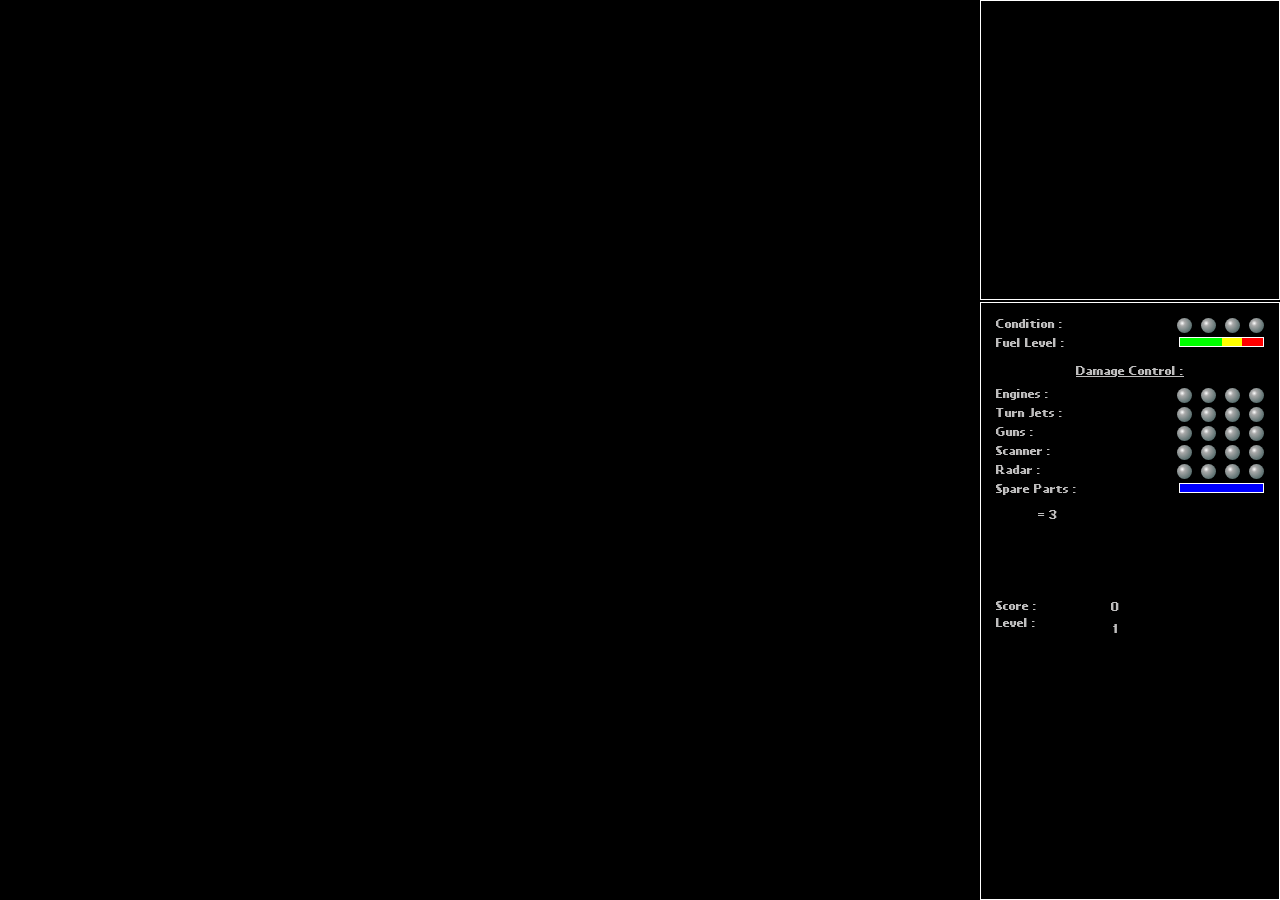
==== index.html @ 3bb17c2e "Added screens html Added html for the various other screens in the game." ====
﻿<!DOCTYPE html>
<html>

<head>
	<!--
        Lunatic Fringe - http://code.google.com/p/lunatic-fringe/
        Copyright (C) 2011-2012 James Carnley

        This program is free software: you can redistribute it and/or modify
        it under the terms of the GNU Affero General Public License as
        published by the Free Software Foundation, either version 3 of the
        License, or (at your option) any later version.

        This program is distributed in the hope that it will be useful,
        but WITHOUT ANY WARRANTY; without even the implied warranty of
        MERCHANTABILITY or FITNESS FOR A PARTICULAR PURPOSE.  See the
        GNU Affero General Public License for more details.

        You should have received a copy of the GNU Affero General Public License
        along with this program.  If not, see <http://www.gnu.org/licenses/>.
    -->
	<title>Lunatic Fringe</title>
	<meta http-equiv="Content-Type" content="text/html;charset=UTF-8" />
	<link rel="shortcut icon" href="favicon.ico" />
	<link rel="stylesheet" type="text/css" href="main.css">
	<script src="src/initializeGame.js" type="module"></script>
</head>

<body>
	<div id="info-and-plot-screen" style="display:none;">
		<div id="info-and-plot-information">
			<div style="flex:47;">
				<div class="info-and-plot-text-header">Lunatic Plot</div>
				<p class="info-and-plot-text-body" style="text-indent: 0.75em;">You are alone on patrol at the
					unexplored
					borders of the Interstallar Alliance's territory. It's a remote, forbidding region known as the
					Fringe. Suddenly you are attacked by a marauding band of alines. They are a new and belligerent
					race,
					whose battle tactics defy belief. You are too far away for assistance to reach you. Can you repel
					the invasion single-handedly, or is it only a matter of time before the Interstallar Alliance falls
					at the hands of the Lunatics?</p>
				<p class="info-and-plot-text-body">&nbsp;</p>
				<div class="info-and-plot-text-header">Credits</div>
				<div class="info-and-plot-text-body">
					<div style="display:flex;">
						<p style="flex:4;"">Programming and Design:</p><p style=" flex:4;"">Ben Haller</p>
					</div>
					<div style="display:flex;">
						<p style="flex:4;"">Lunatic Artwork:</p><p style=" flex:4;"">Igor Gasowski</p>
					</div>
					<div style="display:flex;">
						<p style="flex:4;"">Advice and Whip-Cracking:</p><p style=" flex:4;"">Bruce Burkhalter</p>
					</div>
					<div style="display:flex;">
						<p style="flex:4;"">Lunatic Concepts:</p><p style=" flex:4;"">Nick Rush, Jack Eastman</p>
					</div>
					<div style="display:flex;">
						<p style="flex:4;"">Lunatic Permission:</p><p style=" flex:4;"">Wes Boyd (Thanks, West!)</p>
					</div>
					<div style="display:flex;">
						<p style="flex:4;"">Testing:</p><p style=" flex:4;"">Jon, Bruce, Rob and Chris</p>
					</div>
					<div style="margin-top: 5px;">And thanks to everybody at Berkeley Systems, to all my friends
						everwhere, to ACS, and to
						musicians around the world.</div>
				</div>
			</div>
			<div class="info-and-plot-divider">
				<img src="images/PhotonSmall.png" height="7" width="7">
				<img src="images/PhotonSmall.png" height="7" width="7">
				<img src="images/PhotonSmall.png" height="7" width="7">
				<img src="images/PhotonSmall.png" height="7" width="7">
				<img src="images/PhotonSmall.png" height="7" width="7">
				<img src="images/PhotonSmall.png" height="7" width="7">
				<img src="images/PhotonSmall.png" height="7" width="7">
				<img src="images/PhotonSmall.png" height="7" width="7">
				<img src="images/PhotonSmall.png" height="7" width="7">
				<img src="images/PhotonSmall.png" height="7" width="7">
				<img src="images/PhotonSmall.png" height="7" width="7">
				<img src="images/PhotonSmall.png" height="7" width="7">
				<img src="images/PhotonSmall.png" height="7" width="7">
				<img src="images/PhotonSmall.png" height="7" width="7">
				<img src="images/PhotonSmall.png" height="7" width="7">
				<img src="images/PhotonSmall.png" height="7" width="7">
				<img src="images/PhotonSmall.png" height="7" width="7">
				<img src="images/PhotonSmall.png" height="7" width="7">
				<img src="images/PhotonSmall.png" height="7" width="7">
				<img src="images/PhotonSmall.png" height="7" width="7">
				<img src="images/PhotonSmall.png" height="7" width="7">
			</div>
			<div style="flex:40;">
				<div class="info-and-plot-text-header">Plug</div>
				<p class="info-and-plot-text-body">
					Ben Haller has written one other game for the Macintosh, called Solarian II. Unlike Lunatic Fringe,
					it will run only in 256 color mode, and it requires a 640x480 of larger monitor (which means that
					the 12" color monitor that many LC users
					have will not work). It has won critical acclaim in reviews by Macworld, MacUser, and EMUG. It's
					shareware, and may be obtained from many user groups, of from the author himself at:
				</p>
				<div class="info-and-plot-text-body" style="margin: 5px; display: flex; align-items: center;">
					<div>
						<p class="info-and-plot-text-address">Sitck Software</p>
						<p class="info-and-plot-text-address">c/o Ben Haller</p>
						<p class="info-and-plot-text-address">32 Deer Haven Dr.</p>
						<p class="info-and-plot-text-address">Ithaca N.Y. 14850</p>
					</div>
					<img src="images/StickSoftware.png" height="25" width="15" style="margin-left: 3em;">
				</div>
				<p class="info-and-plot-text-body">Send $25, a note ssaying you want Solarian II, and a self-addressed,
					stamped envelope.</p>
				<p class="info-and-plot-text-body">&nbsp;</p>
				<p class="info-and-plot-text-body">Warning: While Lunatic Fringe is played, background processes like
					printing and modem activity are stopped.</p>
			</div>
		</div>
	</div>
	<div id="game-screen">
		<div id="scanner">
			<div id="scannerLayers">
				<canvas class="baseScanner" id="scannerCanvas"></canvas>
				<canvas class="projectileScanner" id="projectilesScannerCanvas"></canvas>
				<canvas class="effectScanner" id="effectScannerCanvas" hidden></canvas>
			</div>
		</div>
		<div id="hud">
			<div id="radar">
				<canvas id="radarCanvas"></canvas>
			</div>
			<div id="info-panel">
				<div style="margin-top: 15px;"></div>
				<div class="info-panel-line-dots">
					<span>Condition :</span>
					<div>
						<div id="overall-condition-0" class="grey-dot"></div>
						<div id="overall-condition-1" class="grey-dot"></div>
						<div id="overall-condition-2" class="grey-dot"></div>
						<div id="overall-condition-3" class="grey-dot"></div>
					</div>
				</div>
				<div class="info-panel-line-dots">
					<span class="info-panel-left">Fuel Level :</span>
					<div id="fuel-bar" class="info-panel-right"></div>
				</div>
				<div class="info-panel-line-center-text" style="text-align: center;">
					<span><u>Damage Control :</u></span>
				</div>
				<div class="info-panel-line-dots">
					<span id="engines-condition-label">Engines :</span>
					<div>
						<div id="engines-condition-0" class="grey-dot"></div>
						<div id="engines-condition-1" class="grey-dot"></div>
						<div id="engines-condition-2" class="grey-dot"></div>
						<div id="engines-condition-3" class="grey-dot"></div>
					</div>
				</div>
				<div class="info-panel-line-dots">
					<span id="turn-jets-condition-label">Turn Jets :</span>
					<div>
						<div id="turn-jets-condition-0" class="grey-dot"></div>
						<div id="turn-jets-condition-1" class="grey-dot"></div>
						<div id="turn-jets-condition-2" class="grey-dot"></div>
						<div id="turn-jets-condition-3" class="grey-dot"></div>
					</div>
				</div>
				<div class="info-panel-line-dots">
					<span id="guns-condition-label">Guns :</span>
					<div>
						<div id="guns-condition-0" class="grey-dot"></div>
						<div id="guns-condition-1" class="grey-dot"></div>
						<div id="guns-condition-2" class="grey-dot"></div>
						<div id="guns-condition-3" class="grey-dot"></div>
					</div>
				</div>
				<div class="info-panel-line-dots">
					<span id="scanner-condition-label">Scanner :</span>
					<div>
						<div id="scanner-condition-0" class="grey-dot"></div>
						<div id="scanner-condition-1" class="grey-dot"></div>
						<div id="scanner-condition-2" class="grey-dot"></div>
						<div id="scanner-condition-3" class="grey-dot"></div>
					</div>
				</div>
				<div class="info-panel-line-dots">
					<span id="radar-condition-label">Radar :</span>
					<div>
						<div id="radar-condition-0" class="grey-dot"></div>
						<div id="radar-condition-1" class="grey-dot"></div>
						<div id="radar-condition-2" class="grey-dot"></div>
						<div id="radar-condition-3" class="grey-dot"></div>
					</div>
				</div>
				<div class="info-panel-line-dots">
					<span>Spare Parts :</span>
					<div id="spare-parts-bar"></div>
				</div>
				<div class="info-panel-line-lives">
					<div class="lives-image"></div>
					<div id="player-lives" style="vertical-align: middle; display: inline-block;"> = 3</div>
				</div>
				<div class="info-panel-line">
					<span class="powerup-image" id="spreadShotActive" style="visibility: hidden;">
						<img src="images/SpreadShot.png" alt="Spread Shot Active" height="16" width="19">
					</span>
					<span class="powerup-image" id="photonLargeActive" style="visibility: hidden;">
						<img src="images/PhotonLarge.png" alt="Photon Large Active" height="16" width="15">
					</span>
					<span class="powerup-image" id="powerShieldAvailable" style="visibility: hidden;">
						<img src="images/PowerShield.png" alt="Power Shield Available" height="19" width="15">
					</span>
					<span class="powerup-image" id="turboThrustAvailable" style="visibility: hidden;">
						<img src="images/TurboThrust.png" alt="Turbo Thrust Available" height="16" width="15">
					</span>
				</div>
				<div class="info-panel-line-text">
					<span>Score :</span>
					<div class="vertically-aligned">
						<span id="player-score">0</span>
						<span class="double-points-powerup-image" id="doublePointsActive" style="visibility: hidden;">
							<img src="images/DoublePoints.png" alt="Double Points Active" height="16" width="15">
						</span>
					</div>
				</div>
				<div class="info-panel-line-text">
					<span>Level :</span>
					<div>
						<span id="level-number">1</span>
						<!-- The below image will never be shown, but it is used to make this div have the same spacing as the Score div above -->
						<span class="powerup-image" style="visibility: hidden;">
							<img src="images/DoublePoints.png" height="16" width="15">
						</span>
					</div>
				</div>
			</div>
		</div>
	</div>
	<div id="enter-new-highscore-screen" style="display:none;">
		<div id=" enter-new-highscore-information">
		<div style="display: flex; flex: 1; justify-content: center; align-items: center;">
			<div
				style="border-color: #611c20; border-radius: 0.2em; border-width: 0.25em; border-style: solid; padding: 0.2em;">
				<div
					style="border-color: #1610b3; border-radius: 0.2em; border-width: 0.25em; border-style: solid; padding: 1em;">
					<div style="display: flex; align-items: center; gap: 0.5em;">
						<img src="images/StickSoftware.png" height="25" width="15">
						<div style="color: #1b1271; font-size: 15px;">:</div>
						<div style="color: #3a8b3d;">High score! Enter your name:</div>
					</div>
					<input id="enter-new-highscore-input" />
				</div>
			</div>
		</div>
	</div>
	</div>
	<div id="display-highscores-screen" style="display:none;">
		<div id="display-highscores-information">
			<div
				style="flex: 1; display: flex; flex-direction: row; font-family: sans-serif; font-size: 10px; line-height: 150%;">
				<div
					style="flex: 1; display: flex; justify-content: flex-end; align-items: flex-end; position: relative">
					<img src="images/Logo-transparent.png" height="155" width="170"
						style="position: absolute; top: 0em; left: 0em">
					<div style="padding-right: 4em;">
						<div>By</div>
						<div>Ben Haller</div>
					</div>
				</div>
				<div style="flex: 1; display: flex; flex-direction: column; justify-content: space-evenly;">
					<div>
						Press Command for help.
					</div>
					<div>
						Press Caps Lock to enter the Fringe...
					</div>
				</div>
				<div style="flex: 1; display: flex; flex-direction: column;">
					<div class="highscore-keybinding-info-row">
						<div class="highscore-keybinding-info-row-label"></div>
						<div class="highscore-keybinding-info-row-data">Keyboard</div>
						<div class="highscore-keybinding-info-row-data">Keypad</div>
					</div>
					<div class="highscore-keybinding-info-row">
						<div class="highscore-keybinding-info-row-label">Turn Left</div>
						<div class="highscore-keybinding-info-row-data">Left Arrow</div>
						<div class="highscore-keybinding-info-row-data">-</div>
					</div>
					<div class="highscore-keybinding-info-row">
						<div class="highscore-keybinding-info-row-label">Turn Right</div>
						<div class="highscore-keybinding-info-row-data">Right Arrow</div>
						<div class="highscore-keybinding-info-row-data">-</div>
					</div>
					<div class="highscore-keybinding-info-row">
						<div class="highscore-keybinding-info-row-label">Fire</div>
						<div class="highscore-keybinding-info-row-data">Space</div>
						<div class="highscore-keybinding-info-row-data">-</div>
					</div>
					<div class="highscore-keybinding-info-row">
						<div class="highscore-keybinding-info-row-label">Thrust</div>
						<div class="highscore-keybinding-info-row-data">Up Arrow</div>
						<div class="highscore-keybinding-info-row-data">-</div>
					</div>
					<div class="highscore-keybinding-info-row">
						<div class="highscore-keybinding-info-row-label">Turbo Thrust</div>
						<div class="highscore-keybinding-info-row-data">B</div>
						<div class="highscore-keybinding-info-row-data">-</div>
					</div>
					<div class="highscore-keybinding-info-row">
						<div class="highscore-keybinding-info-row-label">Power Shield</div>
						<div class="highscore-keybinding-info-row-data">V</div>
						<div class="highscore-keybinding-info-row-data">-</div>
					</div>
					<div class="highscore-keybinding-info-row">
						<div class="highscore-keybinding-info-row-label">Abort Ship</div>
						<div class="highscore-keybinding-info-row-data">K</div>
						<div class="highscore-keybinding-info-row-data">-</div>
					</div>
				</div>
			</div>
			<div class="highscore-table">
				<div class="highscore-row">
					<div class="highscore-row-number" style="align-self: flex-end;"></div>
					<div class="highscore-row-name" style="align-self: flex-end;">Name</div>
					<div class="highscore-row-score" style="align-self: flex-end;">Score</div>
					<div class="highscore-row-level" style="align-self: flex-end;">Level</div>
				</div>
				<div class="highscore-row" style="flex: 1;">
					<div class="highscore-row-number" style="align-self: flex-start;"></div>
					<div class="highscore-row-name" style="align-self: flex-start;">----</div>
					<div class="highscore-row-score" style="align-self: flex-start;">-----</div>
					<div class="highscore-row-level" style="align-self: flex-start;">-----</div>
				</div>
				<div class="highscore-row" id="highscore-1">
					<div class="highscore-row-number">1.</div>
					<div class="highscore-row-name">Framerate</div>
					<div class="highscore-row-score">5396</div>
					<div class="highscore-row-level">9</div>
				</div>
				<div class="highscore-row" id="highscore-2">
					<div class="highscore-row-number">2.</div>
					<div class="highscore-row-name">Framerate</div>
					<div class="highscore-row-score">5396</div>
					<div class="highscore-row-level">9</div>
				</div>
				<div class="highscore-row" id="highscore-3">
					<div class="highscore-row-number">3.</div>
					<div class="highscore-row-name">Framerate</div>
					<div class="highscore-row-score">5396</div>
					<div class="highscore-row-level">9</div>
				</div>
				<div class="highscore-row" id="highscore-4">
					<div class="highscore-row-number">4.</div>
					<div class="highscore-row-name">Framerate</div>
					<div class="highscore-row-score">5396</div>
					<div class="highscore-row-level">9</div>
				</div>
				<div class="highscore-row" id="highscore-5">
					<div class="highscore-row-number">5.</div>
					<div class="highscore-row-name">Framerate</div>
					<div class="highscore-row-score">5396</div>
					<div class="highscore-row-level">9</div>
				</div>
				<div class="highscore-row" id="highscore-6">
					<div class="highscore-row-number">6.</div>
					<div class="highscore-row-name">Framerate</div>
					<div class="highscore-row-score">5396</div>
					<div class="highscore-row-level">9</div>
				</div>
				<div class="highscore-row" id="highscore-7">
					<div class="highscore-row-number">7.</div>
					<div class="highscore-row-name">Framerate</div>
					<div class="highscore-row-score">5396</div>
					<div class="highscore-row-level">9</div>
				</div>
				<div class="highscore-row" id="highscore-8">
					<div class="highscore-row-number">8.</div>
					<div class="highscore-row-name">Framerate</div>
					<div class="highscore-row-score">5396</div>
					<div class="highscore-row-level">9</div>
				</div>
				<div class="highscore-row" id="highscore-9">
					<div class="highscore-row-number">9.</div>
					<div class="highscore-row-name">Framerate</div>
					<div class="highscore-row-score">5396</div>
					<div class="highscore-row-level">9</div>
				</div>
				<div class="highscore-row" id="highscore-10">
					<div class="highscore-row-number">10.</div>
					<div class="highscore-row-name">Framerate</div>
					<div class="highscore-row-score">5396</div>
					<div class="highscore-row-level">9</div>
				</div>
			</div>
		</div>
	</div>
	<div id="bestiary-screen" style="display:none;">
		<div id="bestiary-information">
			<div style="display: flex; align-items: center; flex: 1;">
				<div class="bestiary-header" style="flex: 2">Lunatic Fringe Bestiary</div>
				<p class="bestiary-text-body" style="flex: 1;">To see help and information press the Command key...</p>
			</div>
			<div style="display: flex; flex: 8;">
				<div class="bestiary-information-column">
					<div class="bestiary-image-and-text-container">
						<div class="bestiary-image-container">
							<img src="images/PlayerShip-Static.png" height="37" width="42">
						</div>
						<p class="bestiary-text-body">Your ship. The ultimate battle machine of the 21st
							century!</p>
					</div>
					<div class="bestiary-image-and-text-container">
						<div class="bestiary-image-container">
							<img src=" images/PhotonSmall.png" height="7" width="7">
							<img src="images/PhotonMedium.png" height="10" width="10">
							<img src="images/PhotonLarge.png" height="16" width="15">
						</div>
						<p class="bestiary-text-body">Your shots. Bigger is better, at least in this
							case.</p>
					</div>
					<div class="bestiary-image-and-text-container">
						<div class="bestiary-image-container">
							<img src="images/SpareParts.png" height="13" width="13">
							<img src="images/ExtraFuel.png" height="13" width="13">
							<img src="images/RepairShip.png" height="13" width="13">
						</div>
						<p class="bestiary-text-body">Spare parts, extra fuel and ship repairs. Commonly
							called "yummies".</p>
					</div>
					<div class="bestiary-image-and-text-container">
						<div class="bestiary-image-container">
							<img src="images/PowerShield.png" height="19" width="15">
							<img src="images/TurboThrust.png" height="16" width="15">
						</div>
						<p class="bestiary-text-body">Invulnerability and Turbo Thrust. You start with
							one each. The rest is luck.</p>
					</div>
					<div class="bestiary-image-and-text-container">
						<div class="bestiary-image-container">
							<img src="images/DoublePoints.png" height="16" width="15">
						</div>
						<p class="bestiary-text-body">This, for a limited time, gives you twice as many
							points as you deserve.</p>
					</div>
					<div class="bestiary-image-and-text-container">
						<div class="bestiary-image-container">
							<img src="images/Base-Static.png" height="32" width="42">
						</div>
						<p class="bestiary-text-body">Your base. Stop here to refuel and recharge. Watch
							for the enemy though - they know where you live.</p>
					</div>
					<div class="bestiary-image-and-text-container">
						<div class="bestiary-image-container" style="flex-direction: column;">
							<img src=" images/Rocko.png" height="36" width="35">
							<img src="images/Pebbles.png" height="26" width="25">
						</div>
						<p class="bestiary-text-body">Asteroids, named Rocko and Pebbles. Some people
							entertain themselves by artificially accelerating this poor hapless space debris to very
							very high speeds. This is strictly forbidden by Galactic Orginance 729.881-ZT13.</p>
					</div>
				</div>
				<div style="flex: 1;"></div>
				<div class="bestiary-information-column">
					<div class="bestiary-image-and-text-container">
						<div class="bestiary-image-container">
							<img src="images/Quadblaster-Static.png" height="50" width="40">
						</div>
						<p class="bestiary-text-body">The MultiBlaster. Four gun barrels so he can shoot
							a lot if he
							wants to. He wants to. Lucky he's but slow.</p>
					</div>
					<div class="bestiary-image-and-text-container">
						<div class="bestiary-image-container">
							<img src="images/Puffer-Static.png" height="49" width="42">
						</div>
						<p class="bestiary-text-body">Affectionately known as the "Puffer". He'll smoke
							you if you don't
							watch out.</p>
					</div>
					<div class="bestiary-image-and-text-container">
						<div class="bestiary-image-container">
							<img src="images/Hammerhead-Static.png" height="25" width="50">
						</div>
						<p class="bestiary-text-body">The Hammerhead. Saving the universe while hammered
							is fun at
							parties.</p>
					</div>
					<div class="bestiary-image-and-text-container">
						<div class="bestiary-image-container">
							<img src="images/Slicer-Static.png" height="50" width="48">
						</div>
						<p class="bestiary-text-body">It slices, it dices! The Slicer will catch you
							with your pants
							down. Ow.</p>
					</div>
					<div class="bestiary-image-and-text-container">
						<div class="bestiary-image-container">
							<img src=" images/Sludger-Static.png" height="31" width="34">
							<img src="images/SludgerMine-Static.png" height="21" width="24">
						</div>
						<p class="bestiary-text-body">A sort of cosmis chicken, the Sludger lays mines,
							but it's really
							stupid.</p>
					</div>
					<div class="bestiary-image-and-text-container">
						<div class="bestiary-image-container">
							<img src="images/EnemyBase.png" height="60" width="62">
						</div>
						<p class="bestiary-text-body">This is the enemy base. Exercise: compare it to
							your base. Feel
							small? The Lunatic's cafeteria serves better food, too.</p>
					</div>
				</div>
			</div>
		</div>
	</div>
	<div id="help-screen" style="display:none;">
		TODO: Figure out what the Help screen looked like
	</div>
</body>

</html>
---- main.css ----
/*
*************************************************************** 
Common to body for every part of the document 
***************************************************************
*/
body {
    margin: 0;
    padding: 0;

    color: white;
}

body * {
    box-sizing: border-box;
}

/*
*************************************************************** 
Info and Plot Screen 
***************************************************************
*/
#info-and-plot-screen {
    display: flex;
    flex-direction: row;
    align-items: center;
    justify-content: center;
    background-color: black;
    height: 100vh;
    width: 100vw;
    margin: 0;
    padding: 0;
}

#info-and-plot-information {
    width: 595px;
    height: 390px;
    display: flex;
    flex-direction: row;
}

.info-and-plot-text-header {
    font-family: digital-dream;
    font-weight: bold;
    font-size: 15px;
    color: #af2bd6;
    margin-bottom: .25em;
    letter-spacing: 0.15em;
}

.info-and-plot-text-body {
    font-family: sans-serif;
    font-size: 12px;
    line-height: 150%;
}

.info-and-plot-divider {
    display: flex;
    flex: 7;
    flex-direction: column;
    align-items: center;
    justify-content: space-between;
}

.info-and-plot-text-address {
    text-indent: 3em;
}

p {
    margin: 0px;
}

/*
*************************************************************** 
Game Screen 
***************************************************************
*/
#game-screen {
    display: flex;
    flex-direction: row;
    /* TODO: This never used to be necessary, but now without this scrollbars
       are appearing on the side and bottom of the window, so something must be
       hanging off of the page by a pixel or two. Look into this further. */
    overflow: hidden;

    /* TODO: Make main body background black and remove the redundant background color*/
    background-color: black;

    height: 100vh;
    width: 100vw;
    margin: 0;
    padding: 0;
}

#scanner {
    flex: 1;
}

#scannerCanvas,
#projectilesScannerCanvas,
#effectScannerCanvas {
    position: absolute;
    top: 0px;
    left: 0px;
}

#hud {
    width: 300px;
    display: flex;
    flex-direction: column;
    gap: 0.1rem;
}

#radar {
    height: 300px;
    border: 1px solid white;
}

#info-panel {
    flex: 1;
    border: 1px solid white;
}

.info-panel-line,
.info-panel-line-dots,
.info-panel-line-text,
.info-panel-line-lives {
    margin-top: 1px;
    margin-left: 15px;
    margin-right: 15px;
}

.info-panel-line-dots {
    display: flex;
    justify-content: space-between;
}

.info-panel-line-text {
    display: flex;
    justify-content: space-between;
    width: 50%;
}

.info-panel-line-lives {
    display: flex;
    align-items: center;
}

.info-panel-line-center-text {
    display: flex;
    justify-content: center;
    margin-top: 15px;
    margin-bottom: 10px;
}

.lives-image {
    width: 42px;
    height: 37px;
    background: url(images/PlayerShip.png);
    display: inline-block;
}

.powerup-image {
    margin-left: 5px;
}

.double-points-powerup-image {
    display: flex;
    margin-left: 10px;
}

.vertically-aligned {
    display: flex;
    align-items: center;
}

.blue-dot,
.green-dot,
.yellow-dot,
.red-dot,
.grey-dot {
    height: 15px;
    width: 15px;
    display: inline-block;
    margin-left: 5px;

    /* This is what makes it a circle */
    border-radius: 50%;
}

.blue-dot {
    background: radial-gradient(at 35% 35%, white 0%, blue 20%, darkblue 100%);
}

.green-dot {
    background: radial-gradient(at 35% 35%, white 0%, lime 20%, darkgreen 100%);
}

.yellow-dot {
    background: radial-gradient(at 35% 35%, white 0%, yellow 20%, darkorange 100%);
}

.red-dot {
    background: radial-gradient(at 35% 35%, white 0%, red 20%, darkred 100%);
}

.grey-dot {
    background: radial-gradient(at 35% 35%, white 0%, darkgrey 20%, darkslategrey 100%);
}

#fuel-bar {
    height: 10px;
    width: 85px;
    box-sizing: border-box;
    border: 1px solid white;
    position: relative;
    display: inline-block;

    background: linear-gradient(to right, lime 50%, yellow 50% 75%, red 75%);
}

#spare-parts-bar {
    height: 10px;
    width: 85px;
    box-sizing: border-box;
    border: 1px solid white;
    position: relative;
    display: inline-block;

    background: linear-gradient(to right, blue 0% 100%);
}

body {
    font-family: 'EspySansRevivedNineBold', sans-serif;
    font-size: 11px;
    color: #bfbebe;
}

@font-face {
    font-family: 'EspySansRevivedNineBold';
    src: url('fonts/EspySansRevivedNine-Bold.ttf') format('truetype');
}

@font-face {
    font-family: 'digital-dream';
    src: url('fonts/digital-dream.regular.ttf') format('truetype');
}

/*
*************************************************************** 
Bestiary Screen 
***************************************************************
*/
#bestiary-screen {
    display: flex;
    flex-direction: row;
    align-items: center;
    justify-content: center;
    background-color: black;
    height: 100vh;
    width: 100vw;
    margin: 0;
    padding: 0;
}

#bestiary-information {
    width: 595px;
    height: 390px;
    background-color: black;
    display: flex;
    flex-direction: column;
}

.bestiary-header {
    font-family: digital-dream;
    font-weight: bold;
    font-size: 15px;
    color: #af2bd6;
    letter-spacing: 0.15em;
}

.bestiary-information-column {
    display: flex;
    flex: 20;
    flex-direction: column;
    justify-content:
        space-between;
    gap: 0.75em;
}

.bestiary-image-and-text-container {
    display: flex;
    flex: 2;
    align-items: center;
}

.bestiary-text-body {
    font-family: sans-serif;
    font-size: 10px;
    line-height: 150%;
    flex: 5;
}

.bestiary-image-container {
    display: flex;
    align-items: center;
    flex: 2;
    gap: 0.5em;
    justify-content: center;
}

/*
*************************************************************** 
High Score Screen 
***************************************************************
*/
#display-highscores-screen {
    display: flex;
    flex-direction: row;
    align-items: center;
    justify-content: center;
    background-color: black;
    height: 100vh;
    width: 100vw;
    margin: 0;
    padding: 0;
}

#display-highscores-information {
    width: 595px;
    height: 390px;
    background-color: black;
    display: flex;
    flex-direction: column;
}

.highscore-table {
    flex: 2;
    display: flex;
    flex-direction: column;
    justify-content: space-around;
    font-family: digital-dream;
    font-weight: bold;
    font-size: 15px;
    color: #af2bd6;
    letter-spacing: 0.15em;
}

.highscore-row {
    display: flex;
    flex-direction: row;
    flex: 2;
    align-items: center;
}

.highscore-row-number {
    flex: 7;
}

.highscore-row-name {
    flex: 54;
}

.highscore-row-score {
    flex: 15;
    text-align: right;
}

.highscore-row-level {
    flex: 15;
    text-align: right;
}

.highscore-keybinding-info-row {
    display: flex; 
    flex-direction: row;
}

.highscore-keybinding-info-row-label {
    flex: 1;
}

.highscore-keybinding-info-row-data {
    flex: 1;
    display: flex;
    justify-content: center;
}

/*
*************************************************************** 
Enter New High Score Screen 
***************************************************************
*/
#enter-new-highscore-screen {
    display: flex;
    flex-direction: row;
    align-items: center;
    justify-content: center;
    background-color: black;
    height: 100vh;
    width: 100vw;
    margin: 0;
    padding: 0;
    font-family: sans-serif;
    font-size: 10px;
    line-height: 150%;
    font-weight: bold;
}

#enter-new-highscore-information {
    width: 595px;
    height: 390px;
    background-color: black;
    display: flex;
    flex-direction: column;
}

#enter-new-highscore-input {
    font-family: digital-dream;
    font-weight: bold;
    font-size: 15px;
    color: #af2bd6;
    background: transparent;
    border: none;
}
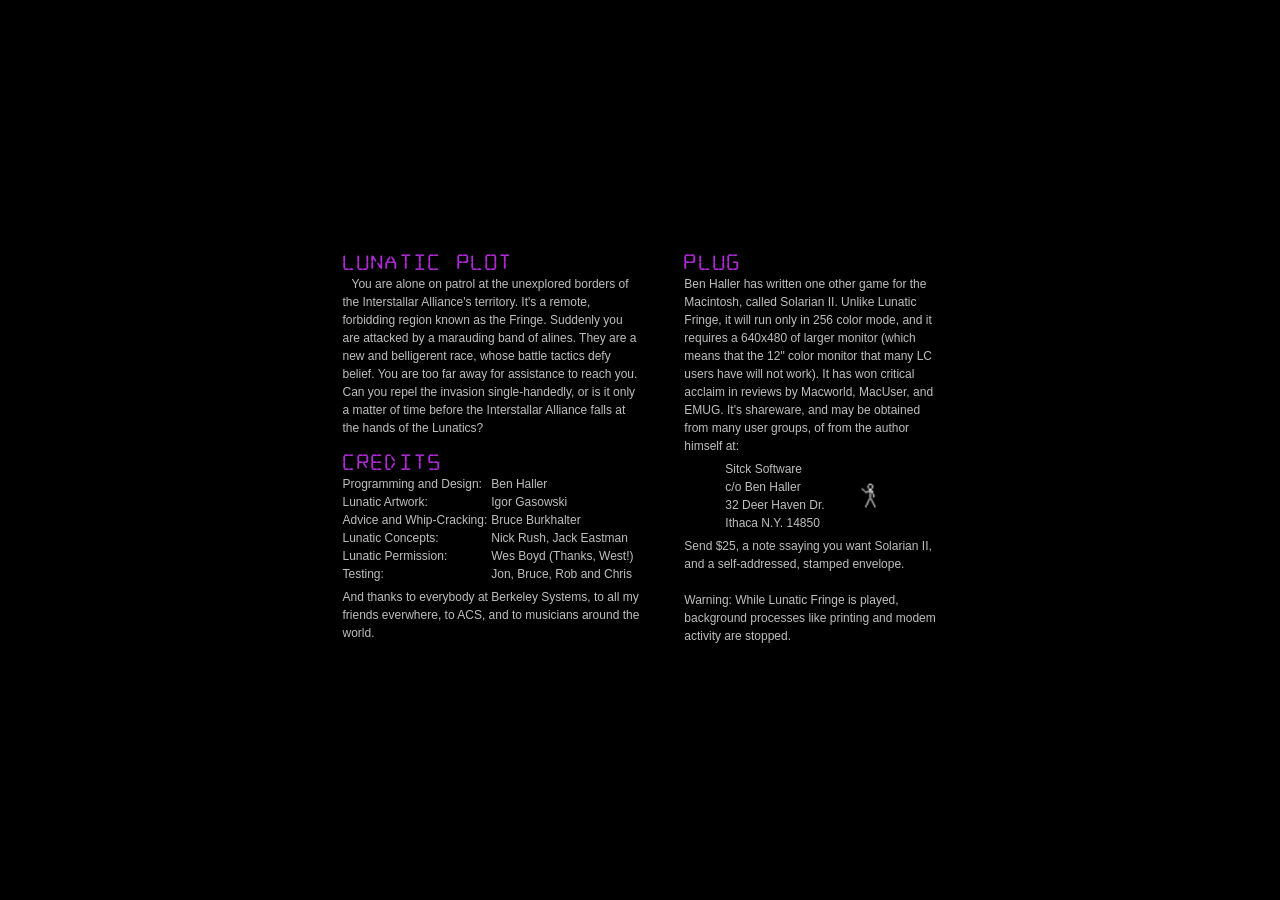
==== commit 3ed445ae: "Initial screen switching Initial basic screen switching functionality. Doesn't do anything with actu" ====
--- a/index.html
+++ b/index.html
@@ -27,7 +27,7 @@
 </head>
 
 <body>
-	<div id="info-and-plot-screen" style="display:none;">
+	<div id="info-and-plot-screen">
 		<div id="info-and-plot-information">
 			<div style="flex:47;">
 				<div class="info-and-plot-text-header">Lunatic Plot</div>
@@ -114,7 +114,7 @@
 			</div>
 		</div>
 	</div>
-	<div id="game-screen">
+	<div id="game-screen" style="display:none;">
 		<div id="scanner">
 			<div id="scannerLayers">
 				<canvas class="baseScanner" id="scannerCanvas"></canvas>
@@ -230,26 +230,43 @@
 						</span>
 					</div>
 				</div>
+				<div style="flex: auto; display: flex; justify-content: flex-end; align-items: center; flex-direction: column;">
+					<div class="info-panel-keypress-help-text">
+						<span style="font-size: 1.5em;">•</span>
+						<span>Press Caps Locks to Pause</span>
+						<span style="font-size: 1.5em;">•</span>
+					</div>
+					<div class="info-panel-keypress-help-text">
+						<span style="font-size: 1.5em;">•</span>
+						<span>Hold Ctrl for Scores and Keybinds</span>
+						<span style="font-size: 1.5em;">•</span>
+					</div>
+					<div class="info-panel-keypress-help-text">
+						<span style="font-size: 1.5em;">•</span>
+						<span>Hold Shift for Entity Information</span>
+						<span style="font-size: 1.5em;">•</span>
+					</div>
+				</div>
 			</div>
 		</div>
 	</div>
 	<div id="enter-new-highscore-screen" style="display:none;">
 		<div id=" enter-new-highscore-information">
-		<div style="display: flex; flex: 1; justify-content: center; align-items: center;">
-			<div
-				style="border-color: #611c20; border-radius: 0.2em; border-width: 0.25em; border-style: solid; padding: 0.2em;">
+			<div style="display: flex; flex: 1; justify-content: center; align-items: center;">
 				<div
-					style="border-color: #1610b3; border-radius: 0.2em; border-width: 0.25em; border-style: solid; padding: 1em;">
-					<div style="display: flex; align-items: center; gap: 0.5em;">
-						<img src="images/StickSoftware.png" height="25" width="15">
-						<div style="color: #1b1271; font-size: 15px;">:</div>
-						<div style="color: #3a8b3d;">High score! Enter your name:</div>
-					</div>
-					<input id="enter-new-highscore-input" />
+					style="border-color: #611c20; border-radius: 0.2em; border-width: 0.25em; border-style: solid; padding: 0.2em;">
+					<div
+						style="border-color: #1610b3; border-radius: 0.2em; border-width: 0.25em; border-style: solid; padding: 1em;">
+						<div style="display: flex; align-items: center; gap: 0.5em;">
+							<img src="images/StickSoftware.png" height="25" width="15">
+							<div style="color: #1b1271; font-size: 15px;">:</div>
+							<div style="color: #3a8b3d;">High score! Enter your name:</div>
+						</div>
+						<input id="enter-new-highscore-input" />
+					</div>
 				</div>
 			</div>
 		</div>
-	</div>
 	</div>
 	<div id="display-highscores-screen" style="display:none;">
 		<div id="display-highscores-information">
@@ -330,63 +347,63 @@
 				</div>
 				<div class="highscore-row" id="highscore-1">
 					<div class="highscore-row-number">1.</div>
-					<div class="highscore-row-name">Framerate</div>
-					<div class="highscore-row-score">5396</div>
-					<div class="highscore-row-level">9</div>
+					<div class="highscore-row-name"></div>
+					<div class="highscore-row-score"></div>
+					<div class="highscore-row-level"></div>
 				</div>
 				<div class="highscore-row" id="highscore-2">
 					<div class="highscore-row-number">2.</div>
-					<div class="highscore-row-name">Framerate</div>
-					<div class="highscore-row-score">5396</div>
-					<div class="highscore-row-level">9</div>
+					<div class="highscore-row-name"></div>
+					<div class="highscore-row-score"></div>
+					<div class="highscore-row-level"></div>
 				</div>
 				<div class="highscore-row" id="highscore-3">
 					<div class="highscore-row-number">3.</div>
-					<div class="highscore-row-name">Framerate</div>
-					<div class="highscore-row-score">5396</div>
-					<div class="highscore-row-level">9</div>
+					<div class="highscore-row-name"></div>
+					<div class="highscore-row-score"></div>
+					<div class="highscore-row-level"></div>
 				</div>
 				<div class="highscore-row" id="highscore-4">
 					<div class="highscore-row-number">4.</div>
-					<div class="highscore-row-name">Framerate</div>
-					<div class="highscore-row-score">5396</div>
-					<div class="highscore-row-level">9</div>
+					<div class="highscore-row-name"></div>
+					<div class="highscore-row-score"></div>
+					<div class="highscore-row-level"></div>
 				</div>
 				<div class="highscore-row" id="highscore-5">
 					<div class="highscore-row-number">5.</div>
-					<div class="highscore-row-name">Framerate</div>
-					<div class="highscore-row-score">5396</div>
-					<div class="highscore-row-level">9</div>
+					<div class="highscore-row-name"></div>
+					<div class="highscore-row-score"></div>
+					<div class="highscore-row-level"></div>
 				</div>
 				<div class="highscore-row" id="highscore-6">
 					<div class="highscore-row-number">6.</div>
-					<div class="highscore-row-name">Framerate</div>
-					<div class="highscore-row-score">5396</div>
-					<div class="highscore-row-level">9</div>
+					<div class="highscore-row-name"></div>
+					<div class="highscore-row-score"></div>
+					<div class="highscore-row-level"></div>
 				</div>
 				<div class="highscore-row" id="highscore-7">
 					<div class="highscore-row-number">7.</div>
-					<div class="highscore-row-name">Framerate</div>
-					<div class="highscore-row-score">5396</div>
-					<div class="highscore-row-level">9</div>
+					<div class="highscore-row-name"></div>
+					<div class="highscore-row-score"></div>
+					<div class="highscore-row-level"></div>
 				</div>
 				<div class="highscore-row" id="highscore-8">
 					<div class="highscore-row-number">8.</div>
-					<div class="highscore-row-name">Framerate</div>
-					<div class="highscore-row-score">5396</div>
-					<div class="highscore-row-level">9</div>
+					<div class="highscore-row-name"></div>
+					<div class="highscore-row-score"></div>
+					<div class="highscore-row-level"></div>
 				</div>
 				<div class="highscore-row" id="highscore-9">
 					<div class="highscore-row-number">9.</div>
-					<div class="highscore-row-name">Framerate</div>
-					<div class="highscore-row-score">5396</div>
-					<div class="highscore-row-level">9</div>
+					<div class="highscore-row-name"></div>
+					<div class="highscore-row-score"></div>
+					<div class="highscore-row-level"></div>
 				</div>
 				<div class="highscore-row" id="highscore-10">
 					<div class="highscore-row-number">10.</div>
-					<div class="highscore-row-name">Framerate</div>
-					<div class="highscore-row-score">5396</div>
-					<div class="highscore-row-level">9</div>
+					<div class="highscore-row-name"></div>
+					<div class="highscore-row-score"></div>
+					<div class="highscore-row-level"></div>
 				</div>
 			</div>
 		</div>
@@ -512,7 +529,7 @@
 		</div>
 	</div>
 	<div id="help-screen" style="display:none;">
-		TODO: Figure out what the Help screen looked like
+		TODO: Figure out what the Help screen looked like, or if the Help screen was just another name for one of the other existing screens
 	</div>
 </body>
 
--- a/main.css
+++ b/main.css
@@ -118,6 +118,8 @@
 #info-panel {
     flex: 1;
     border: 1px solid white;
+    display: flex;
+    flex-direction: column;
 }
 
 .info-panel-line,
@@ -150,6 +152,12 @@
     justify-content: center;
     margin-top: 15px;
     margin-bottom: 10px;
+}
+
+.info-panel-keypress-help-text {
+    display: flex;
+    align-items: center;
+    gap: 0.2em;
 }
 
 .lives-image {
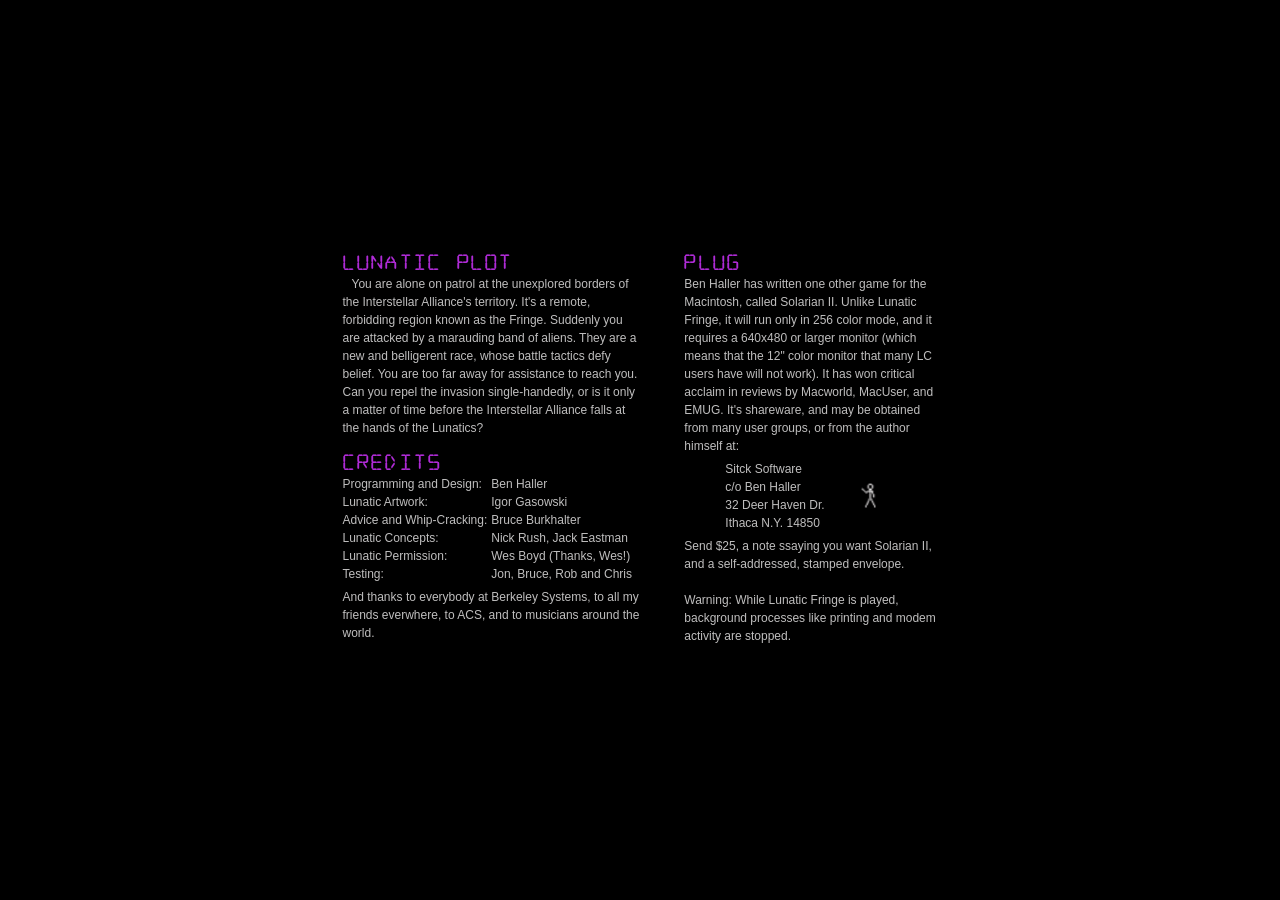
==== commit 8ea723bc: "Fix typos So many typos" ====
--- a/index.html
+++ b/index.html
@@ -33,11 +33,11 @@
 				<div class="info-and-plot-text-header">Lunatic Plot</div>
 				<p class="info-and-plot-text-body" style="text-indent: 0.75em;">You are alone on patrol at the
 					unexplored
-					borders of the Interstallar Alliance's territory. It's a remote, forbidding region known as the
-					Fringe. Suddenly you are attacked by a marauding band of alines. They are a new and belligerent
+					borders of the Interstellar Alliance's territory. It's a remote, forbidding region known as the
+					Fringe. Suddenly you are attacked by a marauding band of aliens. They are a new and belligerent
 					race,
 					whose battle tactics defy belief. You are too far away for assistance to reach you. Can you repel
-					the invasion single-handedly, or is it only a matter of time before the Interstallar Alliance falls
+					the invasion single-handedly, or is it only a matter of time before the Interstellar Alliance falls
 					at the hands of the Lunatics?</p>
 				<p class="info-and-plot-text-body">&nbsp;</p>
 				<div class="info-and-plot-text-header">Credits</div>
@@ -55,7 +55,7 @@
 						<p style="flex:4;"">Lunatic Concepts:</p><p style=" flex:4;"">Nick Rush, Jack Eastman</p>
 					</div>
 					<div style="display:flex;">
-						<p style="flex:4;"">Lunatic Permission:</p><p style=" flex:4;"">Wes Boyd (Thanks, West!)</p>
+						<p style="flex:4;"">Lunatic Permission:</p><p style=" flex:4;"">Wes Boyd (Thanks, Wes!)</p>
 					</div>
 					<div style="display:flex;">
 						<p style="flex:4;"">Testing:</p><p style=" flex:4;"">Jon, Bruce, Rob and Chris</p>
@@ -92,10 +92,10 @@
 				<div class="info-and-plot-text-header">Plug</div>
 				<p class="info-and-plot-text-body">
 					Ben Haller has written one other game for the Macintosh, called Solarian II. Unlike Lunatic Fringe,
-					it will run only in 256 color mode, and it requires a 640x480 of larger monitor (which means that
+					it will run only in 256 color mode, and it requires a 640x480 or larger monitor (which means that
 					the 12" color monitor that many LC users
 					have will not work). It has won critical acclaim in reviews by Macworld, MacUser, and EMUG. It's
-					shareware, and may be obtained from many user groups, of from the author himself at:
+					shareware, and may be obtained from many user groups, or from the author himself at:
 				</p>
 				<div class="info-and-plot-text-body" style="margin: 5px; display: flex; align-items: center;">
 					<div>
@@ -262,7 +262,7 @@
 							<div style="color: #1b1271; font-size: 15px;">:</div>
 							<div style="color: #3a8b3d;">High score! Enter your name:</div>
 						</div>
-						<input id="enter-new-highscore-input" />
+						<input id="enter-new-highscore-input" autocomplete="off" maxlength="20"/>
 					</div>
 				</div>
 			</div>
@@ -282,11 +282,11 @@
 					</div>
 				</div>
 				<div style="flex: 1; display: flex; flex-direction: column; justify-content: space-evenly;">
-					<div>
-						Press Command for help.
-					</div>
-					<div>
-						Press Caps Lock to enter the Fringe...
+					<div id="highscore-screen-entity-info-text">
+						Hold Shift for Entity information.
+					</div>
+					<div id="highscore-screen-current-game-info-text">
+						Press Ctrl to re-enter the Fringe...
 					</div>
 				</div>
 				<div style="flex: 1; display: flex; flex-direction: column;">
@@ -412,7 +412,7 @@
 		<div id="bestiary-information">
 			<div style="display: flex; align-items: center; flex: 1;">
 				<div class="bestiary-header" style="flex: 2">Lunatic Fringe Bestiary</div>
-				<p class="bestiary-text-body" style="flex: 1;">To see help and information press the Command key...</p>
+				<p class="bestiary-text-body" style="flex: 1;" id="bestiary-screen-help-text">Release the Shift key to return...</p>
 			</div>
 			<div style="display: flex; flex: 8;">
 				<div class="bestiary-information-column">
@@ -512,7 +512,7 @@
 							<img src=" images/Sludger-Static.png" height="31" width="34">
 							<img src="images/SludgerMine-Static.png" height="21" width="24">
 						</div>
-						<p class="bestiary-text-body">A sort of cosmis chicken, the Sludger lays mines,
+						<p class="bestiary-text-body">A sort of cosmic chicken, the Sludger lays mines,
 							but it's really
 							stupid.</p>
 					</div>
--- a/main.css
+++ b/main.css
@@ -82,7 +82,6 @@
        hanging off of the page by a pixel or two. Look into this further. */
     overflow: hidden;
 
-    /* TODO: Make main body background black and remove the redundant background color*/
     background-color: black;
 
     height: 100vh;
@@ -360,6 +359,10 @@
     align-items: center;
 }
 
+.highscore-highlight {
+    color: red;
+}
+
 .highscore-row-number {
     flex: 7;
 }
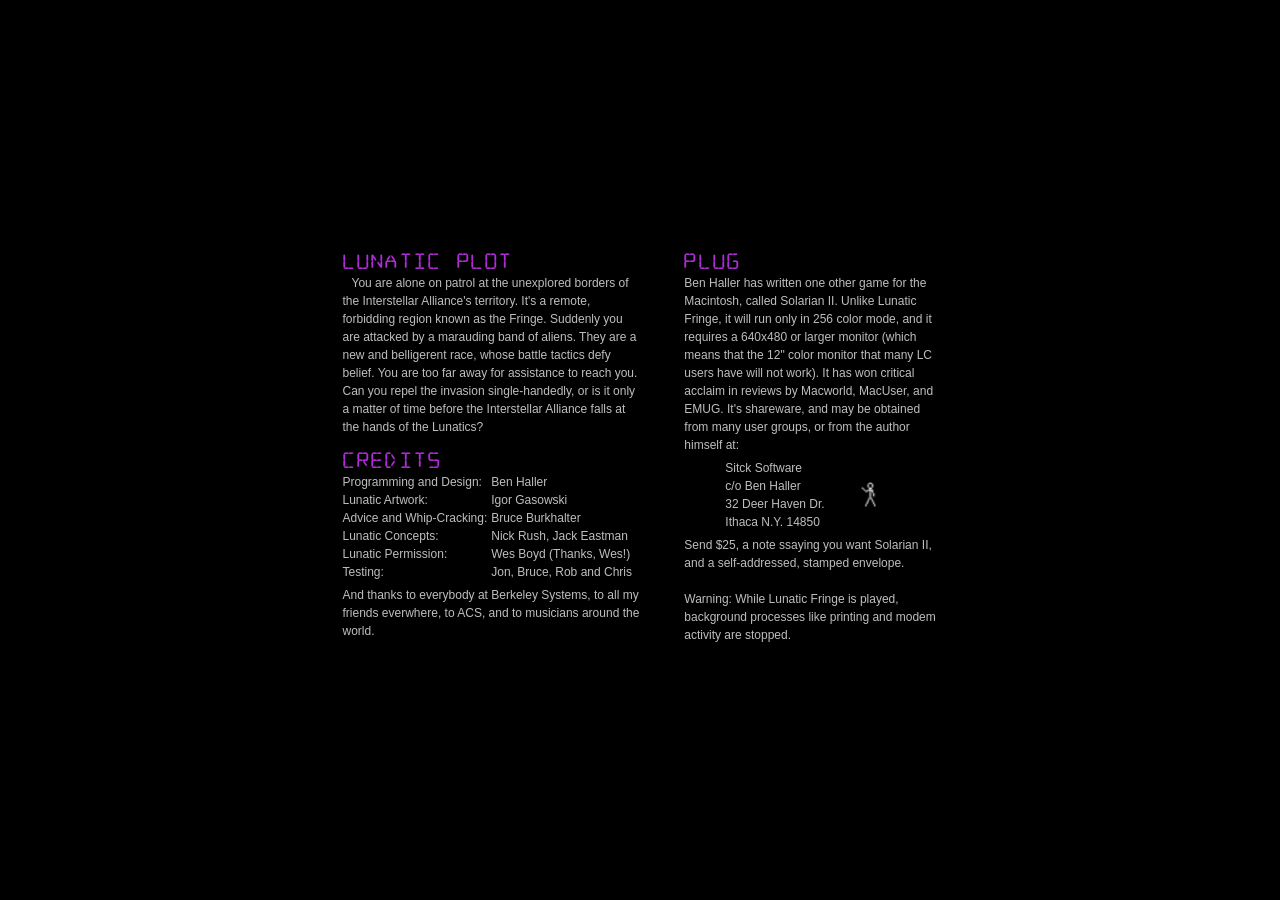
==== commit 3aa2c2a6: "Stashing changes for mobile support" ====
--- a/index.html
+++ b/index.html
@@ -21,6 +21,7 @@
     -->
 	<title>Lunatic Fringe</title>
 	<meta http-equiv="Content-Type" content="text/html;charset=UTF-8" />
+	<meta name="viewport" content="width=device-width, initial-scale=1.0, maximum-scale=1.0, user-scalable=no">
 	<link rel="shortcut icon" href="favicon.ico" />
 	<link rel="stylesheet" type="text/css" href="main.css">
 	<script src="src/initializeGame.js" type="module"></script>
--- a/main.css
+++ b/main.css
@@ -17,8 +17,8 @@
 /*
 *************************************************************** 
 Info and Plot Screen 
-***************************************************************
-*/
+***************************************************************/
+
 #info-and-plot-screen {
     display: flex;
     flex-direction: row;
@@ -29,6 +29,75 @@
     width: 100vw;
     margin: 0;
     padding: 0;
+    font-family: sans-serif;
+    font-size: 10px;
+    line-height: 150%;
+}
+
+#HudGamePad {
+  position: fixed;
+  bottom: 10px;
+  left: 50%;
+  transform: translateX(-50%);
+  z-index: 9999;
+  pointer-events: auto;
+  display: none !important; /* Hide by default, even more forcefully */
+  background: rgba(0, 0, 0, 0.2);
+  border-radius: 20px;
+  padding: 15px;
+}
+
+/* Style the gamepad buttons to be more see-through */
+#HudGamePad button {
+  border: 1px solid rgba(255, 255, 255, 0.3) !important;
+  font-weight: bold !important;
+  text-shadow: 0 1px 3px rgba(0, 0, 0, 0.8) !important;
+  box-shadow: 0 2px 10px rgba(0, 0, 0, 0.2) !important;
+  transition: all 0.2s ease !important;
+  background: rgba(255, 255, 255, 0.1) !important;
+}
+
+#HudGamePad button:active {
+  transform: scale(0.95) !important;
+  box-shadow: 0 1px 5px rgba(0, 0, 0, 0.3) !important;
+}
+
+/* Make start/select buttons more see-through */
+#HudGamePad .start, 
+#HudGamePad .select {
+  background: rgba(100, 100, 100, 0.3) !important;
+  color: white !important;
+  border: 1px solid rgba(255, 255, 255, 0.3) !important;
+}
+
+/* Make the joystick more see-through */
+#HudGamePad .joystick {
+  border: 2px solid rgba(255, 255, 255, 0.3) !important;
+  background: rgba(50, 50, 50, 0.3) !important;
+}
+
+#HudGamePad .joystick .knob {
+  background: rgba(200, 200, 200, 0.4) !important;
+  border: 1px solid rgba(255, 255, 255, 0.4) !important;
+}
+
+/* Show gamepad only on touch devices with multiple conditions */
+@media (hover: none) and (pointer: coarse) {
+    .touch-device #HudGamePad {
+        display: block !important;
+    }
+}
+
+/* Alternative media query for touch devices */
+@media (max-width: 768px) and (pointer: coarse) {
+    .touch-device #HudGamePad {
+        display: block !important;
+    }
+}
+
+/* Force hide on desktop */
+.no-touch-device #HudGamePad {
+    display: none !important;
 }
 
 #info-and-plot-information {
@@ -432,4 +501,263 @@
     color: #af2bd6;
     background: transparent;
     border: none;
-}+}
+
+/* Mobile Responsive Styles */
+@media screen and (max-width: 768px) {
+    #info-and-plot-screen {
+        padding: 5px;
+    }
+    
+    #info-and-plot-information {
+        width: 100%;
+        max-width: 100vw;
+        height: auto;
+        flex-direction: column;
+        font-size: 10px;
+    }
+    
+    .info-and-plot-text-header {
+        font-size: 12px;
+    }
+    
+    .info-and-plot-text-body {
+        font-size: 9px;
+        line-height: 120%;
+    }
+    
+    #game-screen {
+        flex-direction: row; /* Keep row layout but adjust proportions */
+    }
+    
+    #scanner {
+        flex: 2; /* Give more space to the game area */
+        min-height: 100vh;
+    }
+    
+    #hud {
+        width: 120px; /* Much smaller HUD */
+        min-width: 120px;
+        max-width: 120px;
+    }
+    
+    #radar {
+        height: 80px; /* Smaller radar */
+        width: 80px;
+        border: none; /* Remove border on mobile */
+    }
+    
+    #info-panel {
+        flex: 1;
+        font-size: 8px;
+        padding: 2px;
+        border: none; /* Remove border on mobile */
+    }
+    
+    .info-panel-line,
+    .info-panel-line-dots,
+    .info-panel-line-text,
+    .info-panel-line-lives {
+        margin: 1px 3px;
+    }
+    
+    .info-panel-line-dots {
+        margin: 1px 3px;
+    }
+    
+    #scannerCanvas,
+    #projectilesScannerCanvas,
+    #effectScannerCanvas {
+        max-width: calc(100vw - 120px);
+        max-height: 100vh;
+    }
+    
+    #radarCanvas {
+        width: 80px !important;
+        height: 80px !important;
+    }
+    
+    /* Hide some less critical info on mobile to save space */
+    .info-panel-keypress-help-text {
+        display: none;
+    }
+    
+    /* Make dots and bars smaller */
+    .blue-dot,
+    .green-dot,
+    .yellow-dot,
+    .red-dot,
+    .grey-dot {
+        height: 8px;
+        width: 8px;
+        margin-left: 2px;
+    }
+    
+    #fuel-bar,
+    #spare-parts-bar {
+        height: 6px;
+        width: 50px;
+    }
+    
+    .lives-image {
+        width: 21px;
+        height: 18px;
+        background-size: contain;
+    }
+    
+    .powerup-image img {
+        height: 10px;
+        width: auto;
+    }
+    
+    .double-points-powerup-image img {
+        height: 10px;
+        width: auto;
+    }
+    
+    #enter-new-highscore-screen {
+        padding: 10px;
+    }
+    
+    #enter-new-highscore-information {
+        width: 100%;
+        max-width: 100vw;
+        height: auto;
+    }
+    
+    #display-highscores-screen {
+        padding: 5px;
+    }
+    
+    #display-highscores-information {
+        width: 100%;
+        max-width: 100vw;
+        height: auto;
+        font-size: 9px;
+    }
+    
+    .highscore-keybinding-info-row {
+        font-size: 8px;
+    }
+    
+    #bestiary-screen {
+        padding: 5px;
+    }
+    
+    #bestiary-information {
+        width: 100%;
+        max-width: 100vw;
+        height: auto;
+        font-size: 9px;
+    }
+    
+    .bestiary-image-and-text-container {
+        flex-direction: column;
+        margin: 5px 0;
+    }
+    
+    .bestiary-text-body {
+        font-size: 8px;
+    }
+}
+
+@media screen and (max-height: 600px) {
+    #scanner {
+        min-height: 50vh;
+    }
+    
+    #info-panel {
+        max-height: 50vh;
+    }
+}
+
+/* Extra small mobile screens (portrait phones) */
+@media screen and (max-width: 480px) {
+    #game-screen {
+        flex-direction: column; /* Stack vertically on very small screens */
+        padding-bottom: 120px; /* Make room for gamepad */
+    }
+    
+    #scanner {
+        flex: 3;
+        min-height: 65vh;
+        max-height: 65vh;
+    }
+    
+    #hud {
+        width: 100%;
+        max-width: 100%;
+        height: 35vh;
+        flex-direction: row;
+        gap: 5px;
+        padding: 2px;
+        position: relative;
+        z-index: 1;
+    }
+    
+    #radar {
+        width: 60px;
+        height: 60px;
+        flex-shrink: 0;
+    }
+    
+    #info-panel {
+        flex: 1;
+        font-size: 7px;
+        overflow-y: auto;
+        max-height: 35vh;
+    }
+    
+    #scannerCanvas,
+    #projectilesScannerCanvas,
+    #effectScannerCanvas {
+        max-width: 100vw;
+        max-height: 65vh;
+    }
+    
+    #radarCanvas {
+        width: 60px !important;
+        height: 60px !important;
+    }
+    
+    #HudGamePad {
+        bottom: 5px;
+        left: 50%;
+        transform: translateX(-50%);
+        scale: 0.9; /* Make it slightly smaller on very small screens */
+    }
+    
+    /* Make UI elements even smaller */
+    .blue-dot,
+    .green-dot,
+    .yellow-dot,
+    .red-dot,
+    .grey-dot {
+        height: 6px;
+        width: 6px;
+        margin-left: 1px;
+    }
+    
+    #fuel-bar,
+    #spare-parts-bar {
+        height: 4px;
+        width: 40px;
+    }
+    
+    .lives-image {
+        width: 16px;
+        height: 14px;
+    }
+    
+    .powerup-image img {
+        height: 8px;
+        width: auto;
+    }
+    
+    .info-panel-line,
+    .info-panel-line-dots,
+    .info-panel-line-text,
+    .info-panel-line-lives {
+        margin: 0px 2px;
+    }
+}
